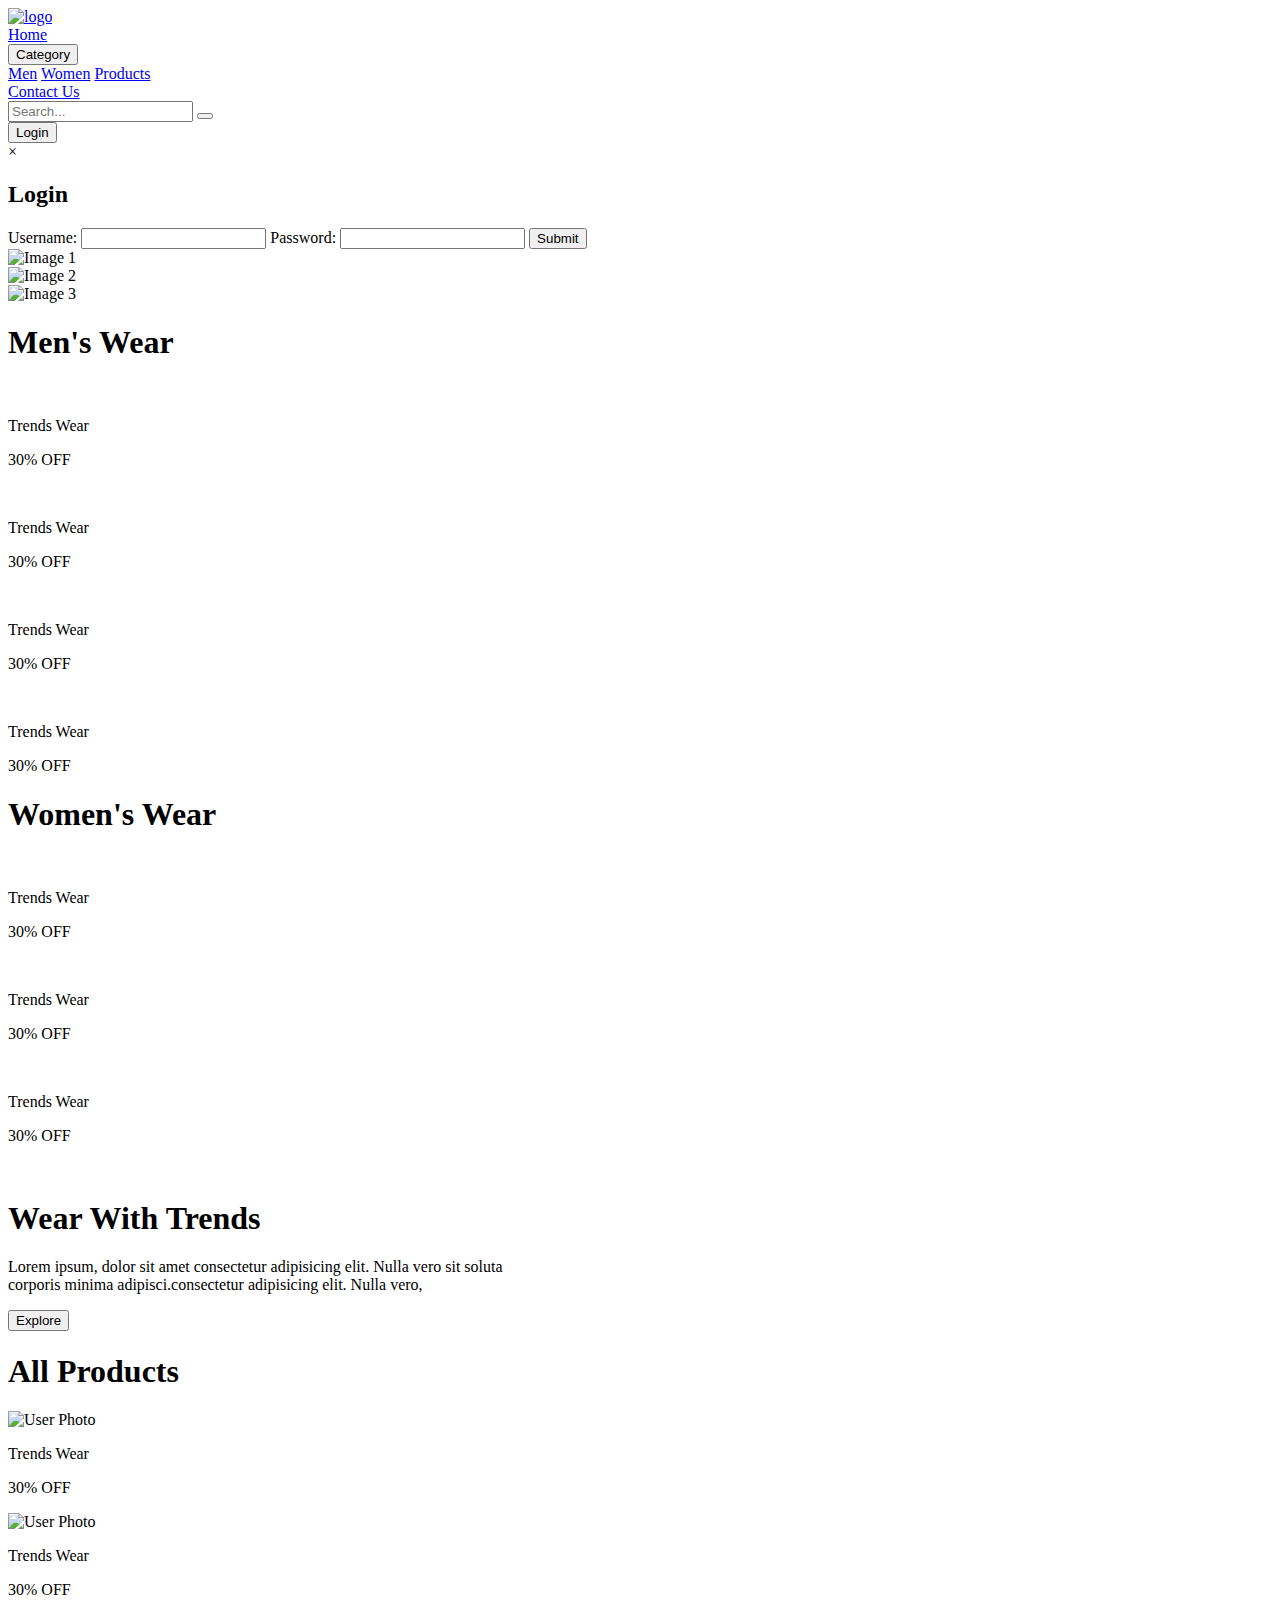
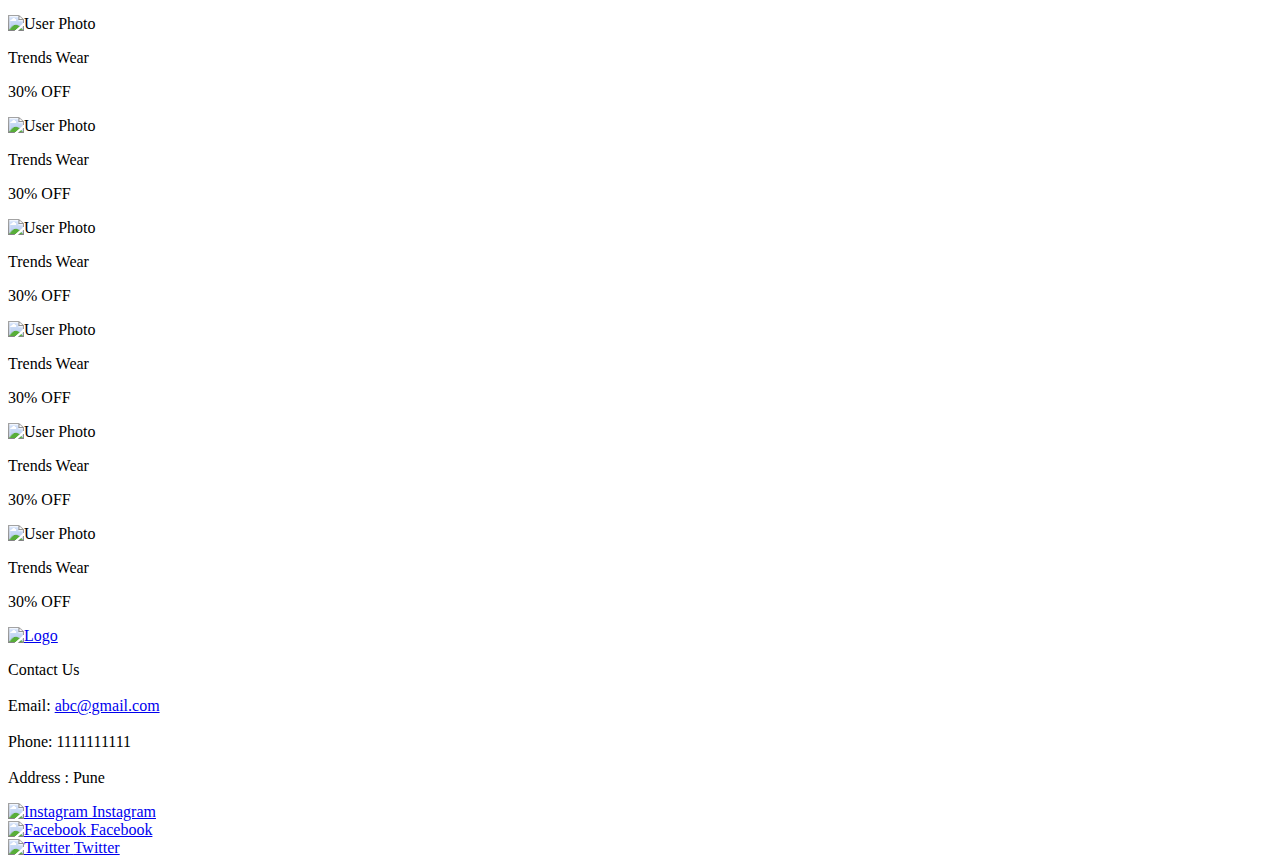
==== index.html @ 1b34e887 "modified" ====
<!DOCTYPE html>
<html lang="en">
  <head>
    <meta charset="UTF-8" />
    <meta name="viewport" content="width=device-width, initial-scale=1.0" />
    <link rel="stylesheet" href="style.css" />
    <script
      src="https://kit.fontawesome.com/a666066320.js"
      crossorigin="anonymous"
    ></script>
    <title>E-Commerce</title>
  </head>
  <body>
    <header>
      <div class="left-section">
        <div class="logo">
          <a href="#"
            ><img
              src="/images/logo1-removebg-preview.png"
              alt="logo"
              width="80"
              height="50"
          /></a>
        </div>
        <nav>
          <a href="#home">Home</a>
          <div class="dropdown">
            <button class="dropbtn">
              Category
              <i class="fa fa-caret-down"></i>
            </button>
            <div class="dropdown-content">
              <a href="#men">Men</a>
              <a href="#women">Women</a>
              <a href="#all-product">Products</a>
            </div>
          </div>
          <div class="contact-us">
            <a href="#contact">Contact Us</a>
          </div>
        </nav>
      </div>

      <div class="middle-section">
        <form class="search-form">
          <input type="text" placeholder="Search..." />
          <button type="submit">
            <i class="fa-solid fa-magnifying-glass"></i>
          </button>
        </form>
      </div>

      <div class="right-section">
        <button id="loginBtn">Login</button>

        <div id="loginPopup" class="popup">
          <div class="popup-content">
            <span id="closeBtn" class="close-btn">&times;</span>
            <h2>Login</h2>
            <form>
              <label for="uname">Username:</label>
              <input type="text" id="uname" name="fusionId" />
              <label for="password">Password:</label>
              <input type="password" id="password" name="password" />
              <button type="submit">Submit</button>
            </form>
          </div>
        </div>
      </div>
    </header>

    <div class="carousel-container">
      <div class="carousel-slide">
        <img src="/images/slider/img1.png" alt="Image 1" />
      </div>
      <div class="carousel-slide">
        <img src="/images/slider/img2.png" alt="Image 2" />
      </div>
      <div class="carousel-slide">
        <img src="/images/slider/img3.png" alt="Image 3" />
      </div>
    </div>

    <div id="men">
      <div class="head">
        <h1 id="men">Men's Wear</h1>
      </div>
      <div class="menCard">
        <div class="card">
          <a href="./productPage/product.html" style="cursor: pointer"
            ><img src="/images/Men/men1.webp" alt=""
          /></a>
          <p>Trends Wear</p>
          <p>30% OFF</p>
        </div>
        <div class="card">
          <a href="./productPage/product2.html" style="cursor: pointer"
            ><img src="/images/Men/men2.webp" alt=""
          /></a>
          <p>Trends Wear</p>
          <p>30% OFF</p>
        </div>
        <div class="card">
          <a href="./productPage/product.html" style="cursor: pointer"
            ><img src="/images/Men/men1.webp" alt=""
          /></a>
          <p>Trends Wear</p>
          <p>30% OFF</p>
        </div>
        <div class="card">
          <a href="./productPage/product2.html" style="cursor: pointer"
            ><img src="/images/Men/men2.webp" alt=""
          /></a>
          <p>Trends Wear</p>
          <p>30% OFF</p>
        </div>
      </div>
    </div>

    <div id="women">
      <div class="head">
        <h1>Women's Wear</h1>
      </div>
      <div class="WomenCard">
        <div class="card">
          <a href="./productPage/product.html" style="cursor: pointer"
            ><img src="/images/Women/wom1.webp" alt=""
          /></a>
          <p>Trends Wear</p>
          <p>30% OFF</p>
        </div>
        <div class="card">
          <a href="./productPage/product.html"
            ><img src="/images/Women/wom2.webp" alt=""
          /></a>
          <p>Trends Wear</p>
          <p>30% OFF</p>
        </div>
        <div class="card">
          <a href="./productPage/product.html"
            ><img src="/images/Women/wom3.webp" alt=""
          /></a>
          <p>Trends Wear</p>
          <p>30% OFF</p>
        </div>
      </div>
    </div>

    <div class="main">
      <img src="/images/main.png" alt="" />
      <div class="mainText">
        <h1>Wear With Trends</h1>
        <p>
          Lorem ipsum, dolor sit amet consectetur adipisicing elit. Nulla vero
          sit soluta <br />
          corporis minima adipisci.consectetur adipisicing elit. Nulla vero,
        </p>
        <button>Explore</button>
      </div>
    </div>

    <h1 id="all-product">All Products</h1>
    <div class="container">
      <div class="row">
        <div class="card">
          <img src="/images/Men/men1.webp" alt="User Photo" />
          <p>Trends Wear</p>
          <p>30% OFF</p>
        </div>
        <div class="card">
          <img src="/images/Men/men1.webp" alt="User Photo" />
          <p>Trends Wear</p>
          <p>30% OFF</p>
        </div>
        <div class="card">
          <img src="/images/Men/men1.webp" alt="User Photo" />
          <p>Trends Wear</p>
          <p>30% OFF</p>
        </div>
        <div class="card">
          <img src="/images/Men/men1.webp" alt="User Photo" />
          <p>Trends Wear</p>
          <p>30% OFF</p>
        </div>
      </div>
      <div class="row">
        <div class="card">
          <img src="/images/Men/men1.webp" alt="User Photo" />
          <p>Trends Wear</p>
          <p>30% OFF</p>
        </div>
        <div class="card">
          <img src="/images/Men/men1.webp" alt="User Photo" />
          <p>Trends Wear</p>
          <p>30% OFF</p>
        </div>
        <div class="card">
          <img src="/images/Men/men1.webp" alt="User Photo" />
          <p>Trends Wear</p>
          <p>30% OFF</p>
        </div>
        <div class="card">
          <img src="/images/Men/men1.webp" alt="User Photo" />
          <p>Trends Wear</p>
          <p>30% OFF</p>
        </div>
      </div>
    </div>

    <div class="footer" id="contact">
      <div class="footer-left">
        <div class="footer-logo">
          <a href="https://fusion-institute.com/"
            ><img src="/images/logo1-removebg-preview.png" alt="Logo"
          /></a>
        </div>
        <!-- <form action="#" method="post" class="subscription-form">
          <input type="email" name="email" placeholder="Your email" required />
          <button type="submit">Submit</button>
        </form> -->
      </div>

      <div class="footer-middle">
        <p class="contact-info">
          Contact Us <br /><br />

          Email: <a href="mailto:abc@gmail.com">abc@gmail.com</a><br /><br />
          Phone: 1111111111<br /><br />
          Address : Pune
        </p>
      </div>

      <div class="footer-right">
        <div class="social-media">
          <div class="social-item">
            <a href="#" target="_blank"
              ><img src="/images/socialmedia/insta logo.png" alt="Instagram" />
              <span>Instagram</span>
            </a>
          </div>

          <div class="social-item">
            <a href="#" target="_blank"
              ><img
                src="/images/socialmedia/facebook logo.png"
                alt="Facebook"
              />
              <span>Facebook</span>
            </a>
          </div>

          <div class="social-item">
            <a href="#" target="_blank"
              ><img src="/images/socialmedia/twitter logo.png" alt="Twitter" />
              <span>Twitter</span>
            </a>
          </div>
        </div>
      </div>
    </div>

    <script src="script.js"></script>
  </body>
</html>
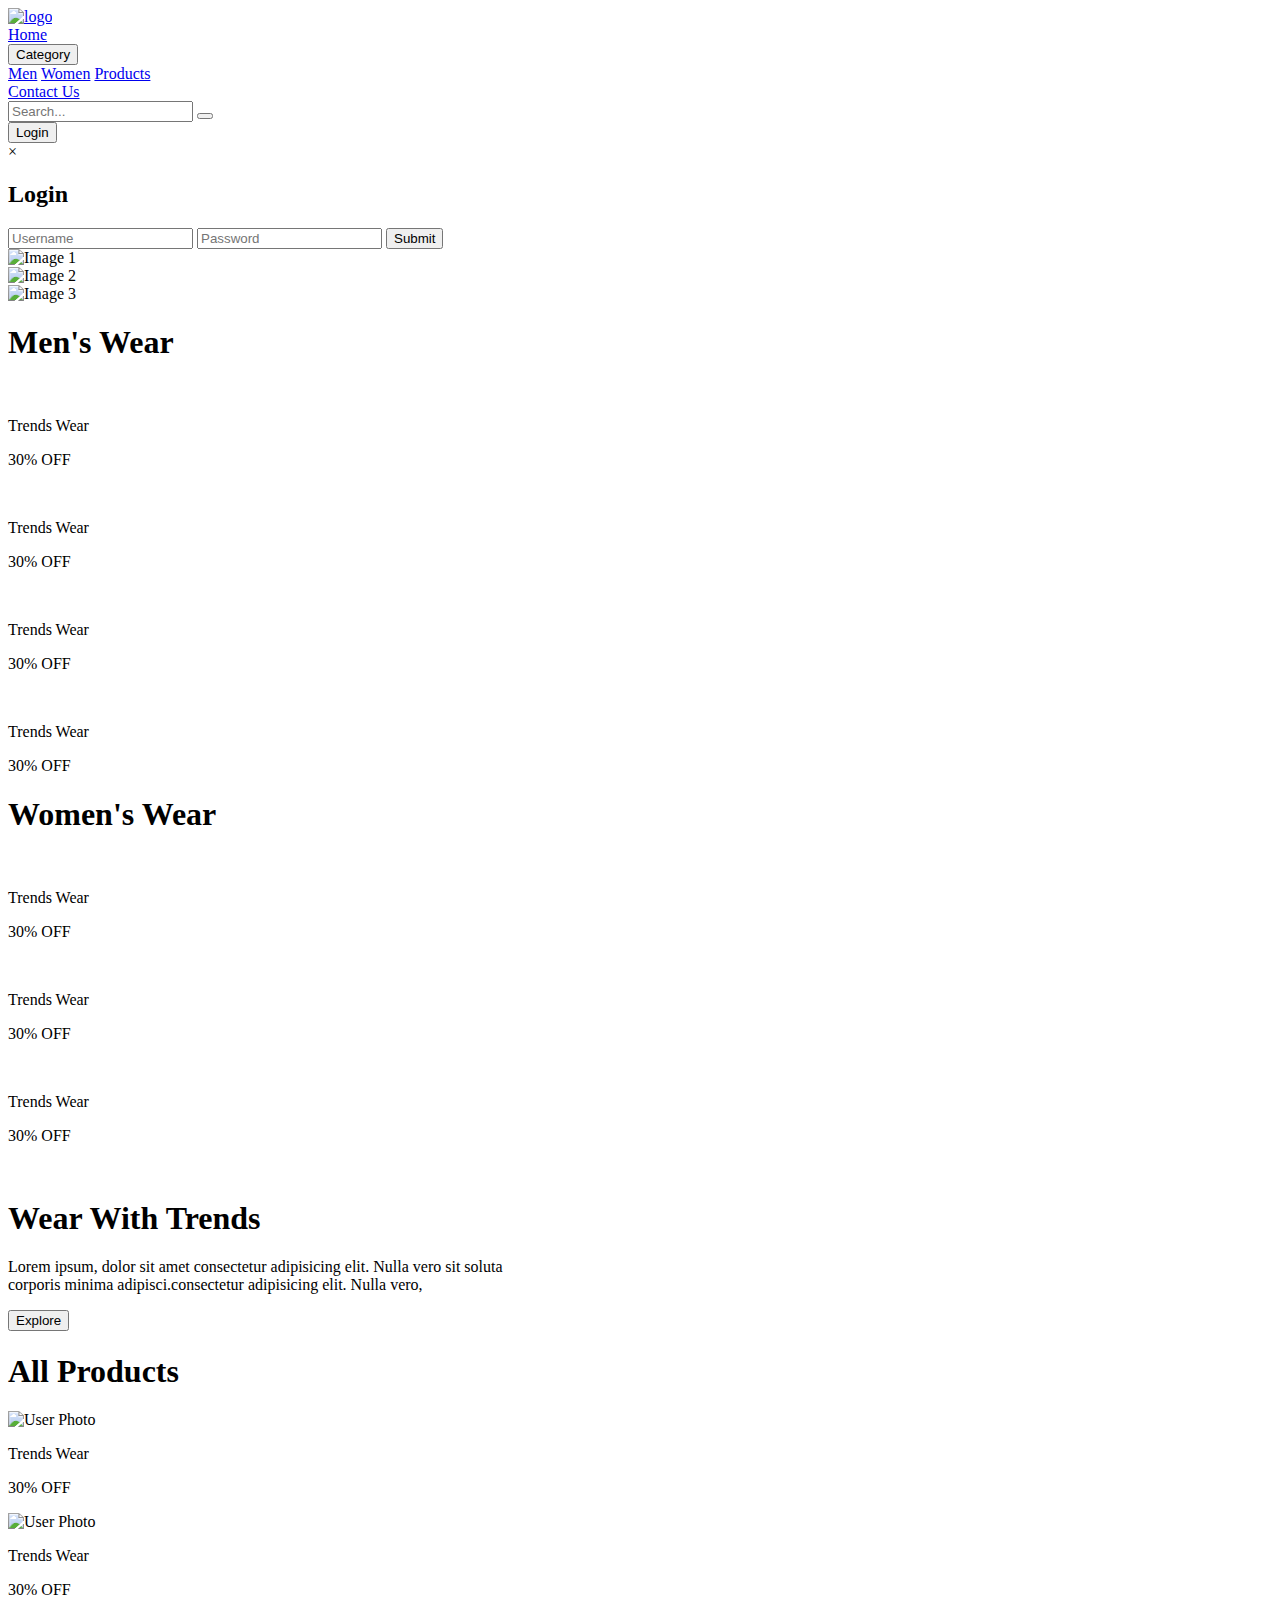
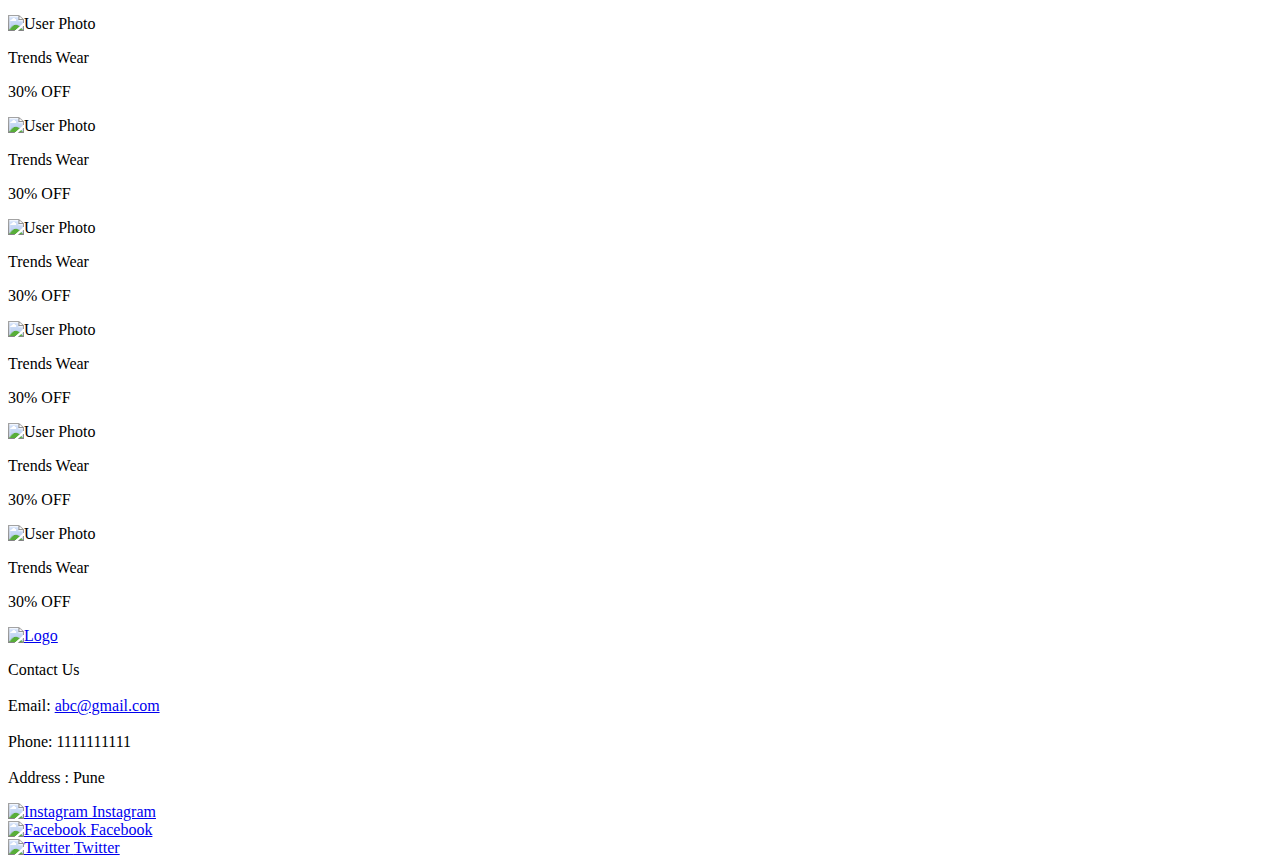
==== commit 6a3d06eb: "changed some basics" ====
--- a/index.html
+++ b/index.html
@@ -58,10 +58,10 @@
             <span id="closeBtn" class="close-btn">&times;</span>
             <h2>Login</h2>
             <form>
-              <label for="uname">Username:</label>
-              <input type="text" id="uname" name="fusionId" />
-              <label for="password">Password:</label>
-              <input type="password" id="password" name="password" />
+              <!-- <label for="uname">Username:</label> -->
+              <input type="text" id="uname" name="username" placeholder="Username"/>
+              <!-- <label for="password">Password:</label> -->
+              <input type="password" id="password" name="password" placeholder="Password"/>
               <button type="submit">Submit</button>
             </form>
           </div>
